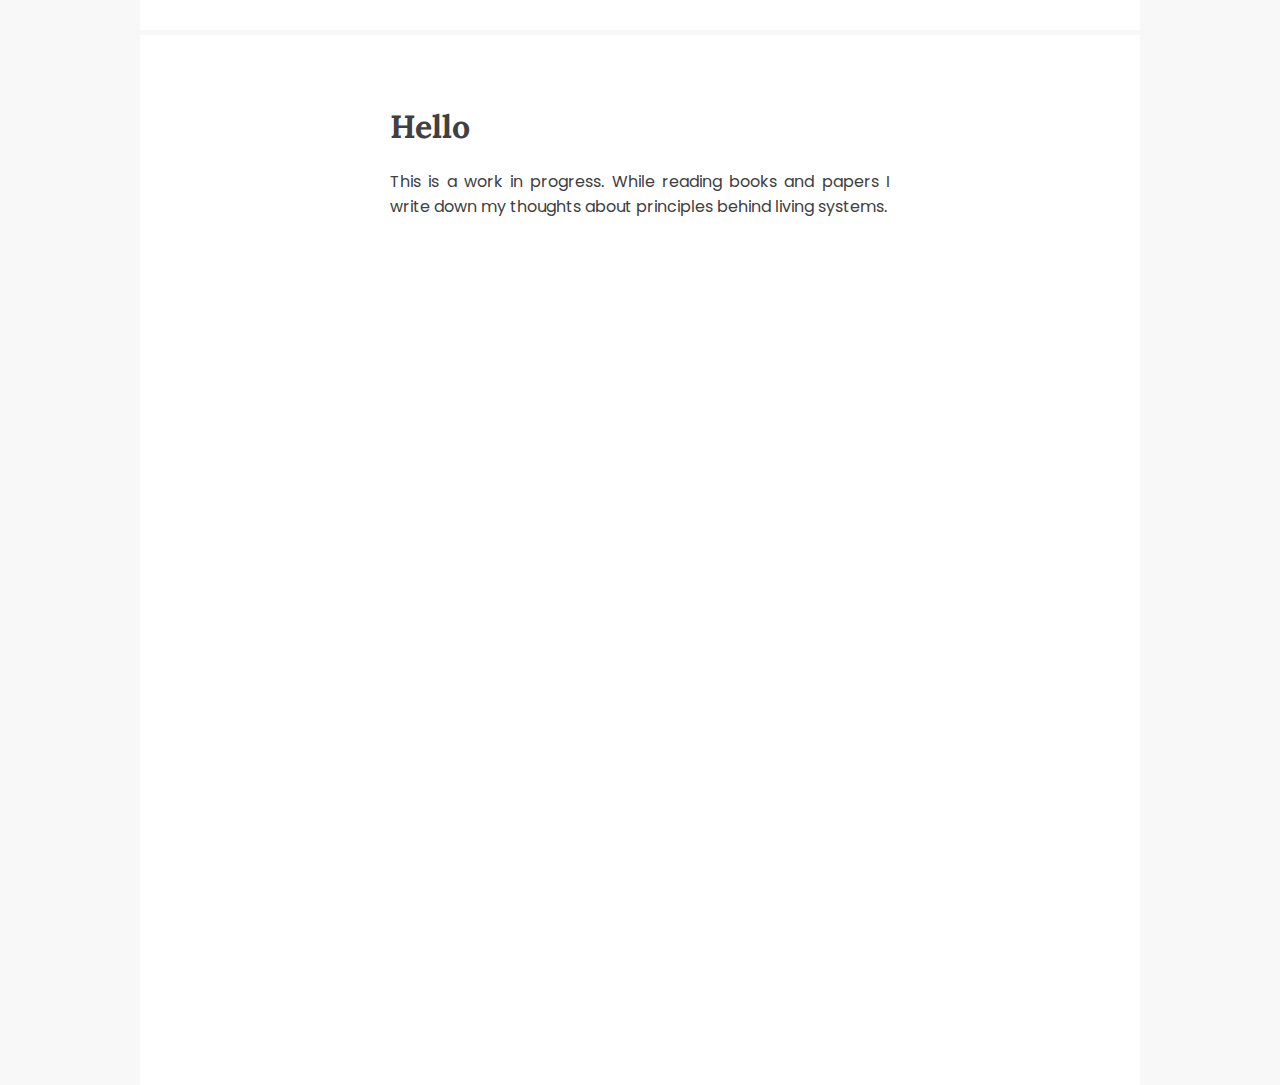
==== index.html @ 79686805 "Add files via upload" ====
<!DOCTYPE html>
<html>

<head>
<link rel="stylesheet" href="bio.css">
<link href='https://fonts.googleapis.com/css?family=Lora' rel='stylesheet'>
<link href='https://fonts.googleapis.com/css?family=Poppins' rel='stylesheet'>
<link href='https://fonts.googleapis.com/css?family=Kaisei+Opti' rel='stylesheet'>
</head>


<body>
	
	<div class="container">
	
		<header>
				<script src="header.js"></script>
		</header>
	
		<div class="content">
		
		<h1>Hello</h1>
		
		<p>This is a work in progress. While reading books and papers I write down my thoughts about principles behind living systems.</p>
		
		</div>
	
	</div>



</body>

</html>
---- bio.css ----
body {
	margin: 0;
	padding: 0;
	background-color: #f8f8f8;
}

div.container {
	max-width: 1000px;
	margin-left: auto;
	margin-right: auto;
	display: block;
	background-color: white; /*#f8f8f8;*/
}

header {
	text-align: center;
	font-family: Lora;
	padding-top: 30px;
	width: 100%;
	margin-left: auto;
	margin-right: auto;
	hpadding-bottom: 50px;
	border-bottom: solid #f8f8f8 5px;
	overflow: hidden;
}

header a#home {
	background-color: grey; 
	display: inline-block;
	background-size: cover;       
	width: 100px;
	height: 100px;
	border-radius: 50%;
}

header h1 {
	margin-top: 0px;
	font-size: 3em;
	font-family: Lora;
	color: #404040;
	margin-bottom:0px;
}

header h2 {
	font-family: Lora;
	padding-bottom: 40px;
	border-bottom: solid #f8f8f8 5px;
	color: gray;
	margin-top: 10px;
	padding-left: 20px;
	padding-right: 20px;
}

header div.menu {
	max-width: 500px;
	margin-left: auto;
	margin-right: auto;
	font-family: Lora;
	color: grey;
	padding-bottom: 20px;
}

header div.menu a {
	font-family: Poppins; /*Kaisei Opti;*/
	text-decoration: None;
	color: grey;
	font-size: 1.3em;
	padding: 5px;
	min-width: 20%;
	margin-left: 2%;
	margin-right: 2%;
}

header div.menu a:hover {
	color: #404040;
}

div.content {
	margin-left: auto;
	margin-right: auto;
	padding-left: 20px;
	padding-right: 20px;
	padding-top: 50px;
	padding-bottom: 100px;
	min-height: 100vh;
	max-width: 500px;
}

div.content h1 {
	text-align: left;
	font-family: Lora;
	font-size: 2em;
	color: #404040;
}

div.content h2 {
	text-align: center;
	font-family: Lora;
	font-size: 1.5em;
	color: gray;
}

div.content p {
	font-family: Poppins;
	font-size: 1em;
	text-align: justify;
	color: #404040;
}

div.content a {
	color: #404040;
}
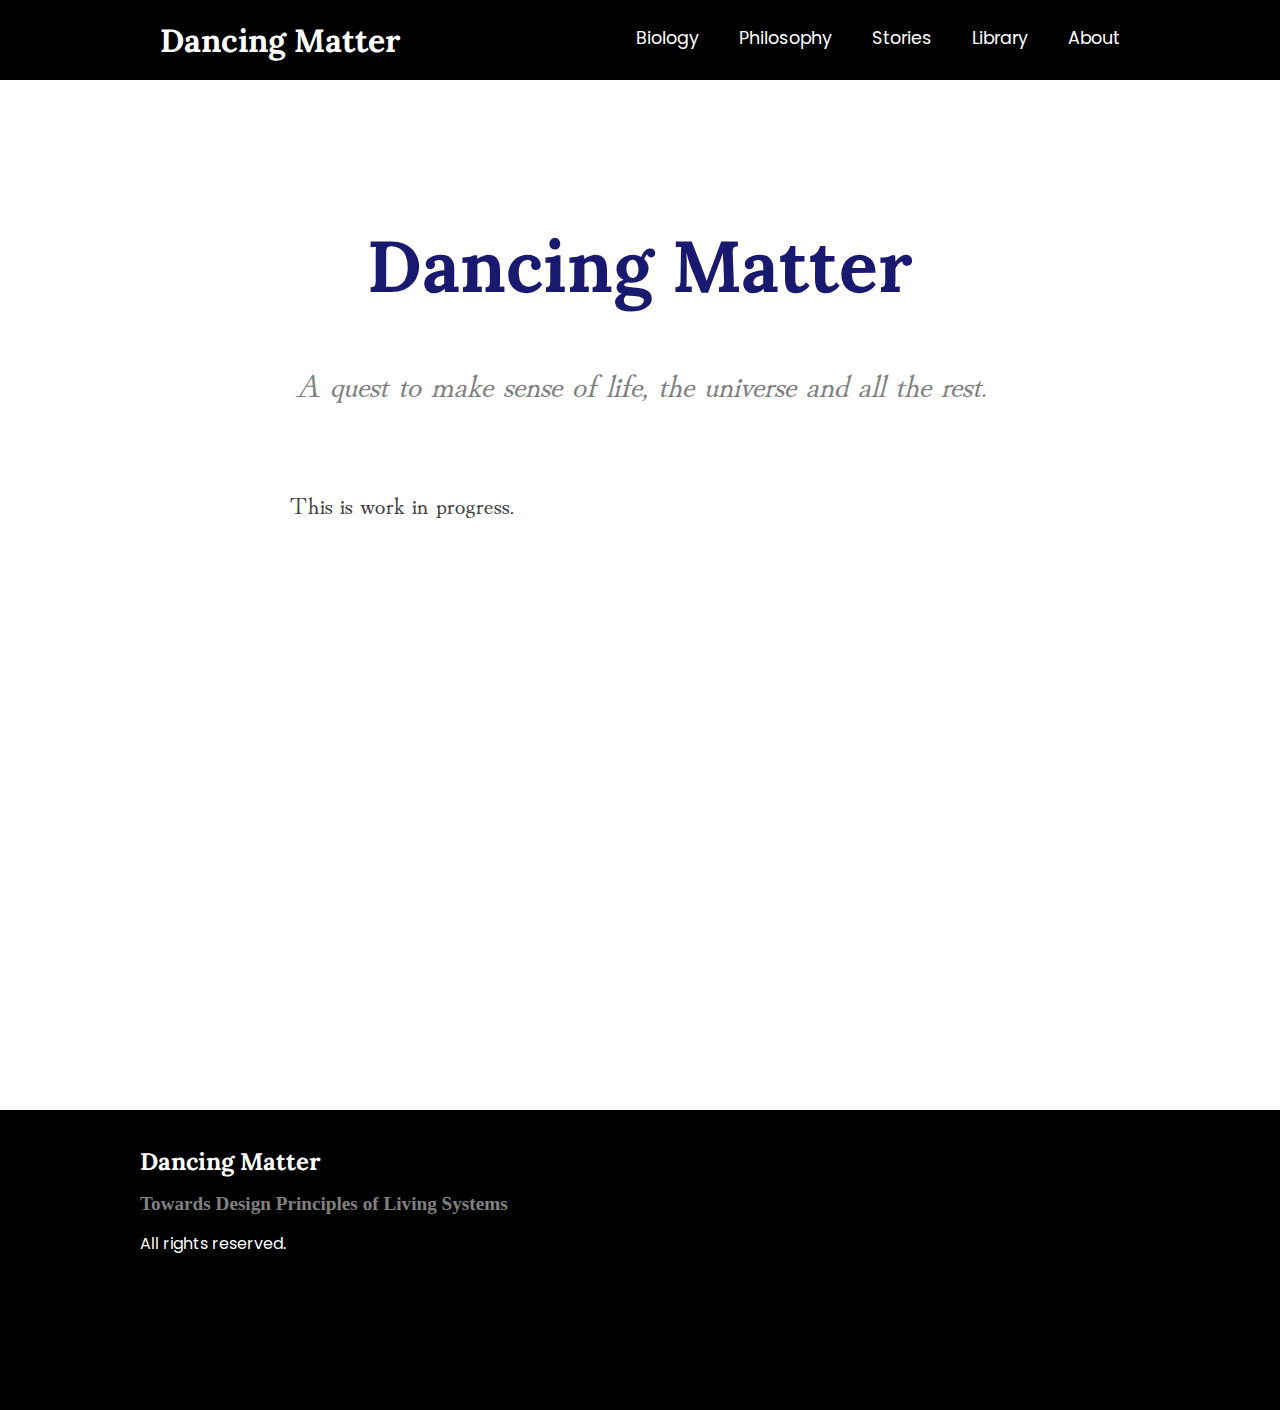
==== commit bbcec8ef: "initial correct files" ====
--- a/index.html
+++ b/index.html
@@ -2,30 +2,57 @@
 <html>
 
 <head>
-<link rel="stylesheet" href="bio.css">
+<link rel="stylesheet" href="bio2.css">
 <link href='https://fonts.googleapis.com/css?family=Lora' rel='stylesheet'>
 <link href='https://fonts.googleapis.com/css?family=Poppins' rel='stylesheet'>
 <link href='https://fonts.googleapis.com/css?family=Kaisei+Opti' rel='stylesheet'>
+<link href='https://fonts.googleapis.com/css?family=Hina+Mincho' rel='stylesheet'>
 </head>
 
 
 <body>
+
+	<div id="top">
+		<div class="wrapper">
+			<h1>Dancing Matter</h1>
+			<!--<h2>Towards Design Principles of Living Systems</h2>-->
+			<div class="menu">
+				<a href="texts/text_2.html">Biology</a>
+				<a href="#">Philosophy</a>
+				<a href="texts/children-of-evolution.html">Stories</a>
+				<a href="#">Library</a>
+				<a href="#">About</a>
+			</div>
+		</div>
+	</div>
+
+	<main>
 	
-	<div class="container">
-	
-		<header>
-				<script src="header.js"></script>
-		</header>
-	
-		<div class="content">
+		<div class="container">
 		
-		<h1>Hello</h1>
-		
-		<p>This is a work in progress. While reading books and papers I write down my thoughts about principles behind living systems.</p>
+			<div class="content">
+			
+			<header>
+				<p class="author">&nbsp;</p>
+				<h1>Dancing Matter</h1>
+				<h2>A quest to make sense of life, the universe and all the rest.</h2>
+			</header>
+			
+			<article>
+			<p>This is work in progress. </p>
+			</article>
 		
 		</div>
 	
-	</div>
+	</main>
+	
+	<footer>
+		<div class="wrapper">
+			<h1>Dancing Matter</h1>
+			<h2>Towards Design Principles of Living Systems</h2>
+			All rights reserved. 
+		</div>
+	</footer>
 
 
 
--- a/bio2.css
+++ b/bio2.css
@@ -0,0 +1,218 @@
+body {
+	margin: 0;
+	padding: 0;
+	background-color: #fff/*#f8f8f8;*/
+}
+
+main {
+	margin-top: 100px;
+}
+
+div.container {
+	max-width: 1000px;
+	margin-left: auto;
+	margin-right: auto;
+	display: block;
+	background-color: #fff;
+}
+
+div#top {
+	font-family: Lora;
+	width: 100%;
+	overflow: hidden;
+	height: 80px;
+	background-color: black;
+	float: left;
+	position: fixed;
+	top: 0px;
+}
+
+div#top div.wrapper {
+	max-width: 1000px;
+	margin-left: auto;
+	margin-right: auto;
+	padding-right: 5%;
+	padding-left: 5%;
+}
+
+div#top h1 {
+	margin-top: 0px;
+	font-size: 2em;
+	font-family: Lora;
+	color: #404040;
+	margin-bottom:0px;
+	float: left;
+	padding-top: 20px;
+	padding-left: 20px;
+	color: white;
+}
+
+div#top h2 {
+	font-family: Lora;
+	color: gray;
+	float: left;
+}
+
+div#top div.menu {
+	font-family: Lora;
+	color: white;
+	float: right;
+	width: auto;
+}
+
+div#top div.menu a {
+	font-family: Poppins; /*Kaisei Opti;*/
+	text-decoration: None;
+	color: white;
+	font-size: 1.1em;
+	padding: 20px;
+	padding-top: 25px;
+	float: left;
+	height: 80px;
+}
+
+div#top div.menu a:hover {
+	background-color: white;
+	color: black;
+	transition: 0.3s;
+}
+
+div.content article p.subhead::first-letter {
+	font-size: 2.7em;
+	font-weight: bold;
+	display: box;
+	float: left;
+	margin-right: 5px;
+	margin-top: 10px;
+	color: white; 
+	background-color: black;
+	border: 5px solid black;
+}
+
+div.content article span.subhead {
+	font-weight: bold;
+}
+
+
+div.content {
+	margin-left: auto;
+	margin-right: auto;
+	padding-left: 20px;
+	padding-right: 20px;
+	padding-top: 10px;
+	padding-bottom: 100px;
+	min-height: 100vh;
+	max-width: 700px;
+	max-width: 700px;
+}
+
+div.container img.titleimg {
+	width: 100%;
+	height: 600px;
+	object-fit: cover;
+}
+
+div.content header p.author {
+	text-align: center;
+	font-family: Hina Mincho;
+	font-size: 2em;
+	color: grey;
+	padding: 0;
+	margin-top: 10;
+}
+
+div.content header h1 {
+	text-align: center;
+	font-family: Lora;
+	font-size: 4.5em;
+	color: midnightblue;
+	padding-top: 0px;
+	margin-top: 0px;
+}
+
+
+div.content header h2 {
+	text-align: center;
+	font-family: Hina Mincho;
+	font-size: 2em;
+	color: grey;
+	font-style: oblique;
+	font-weight: normal;
+}
+
+div.content article {
+	margin-top: 80px;
+}
+
+div.content article h1 {
+	text-align: left;
+	font-family: Lora;
+	font-size: 1.5em;
+	color: #404040;
+	margin-top: 40px;
+}
+
+div.content article p.quote {
+	text-align: center;
+	padding: 30px;
+	font-family: Lora;
+	font-size: 1.5em;
+	color: gray;
+	font-style: oblique;
+}
+
+div.content article p {
+	font-family: Hina Mincho;
+	font-size: 1.5em;
+	text-align: justify;
+	color: #404040;
+}
+
+div.content article a {
+	color: #404040;
+}
+
+div.content article img {
+	max-width: 100%;
+	margin-left: auto;
+	margin-right: auto;
+	display: block;
+}
+
+div.content article p.subtitle {
+	text-align: center;
+	font-family: Lora;
+	font-size: 1.2em;
+	color: gray;
+}
+
+footer {
+	width: 100%;
+	height: 300px;
+	background-color: black;
+	color: white
+}
+
+footer div.wrapper {
+	max-width: 1000px;
+	margin-left: auto;
+	margin-right: auto;
+	padding-right: 5%;
+	padding-left: 5%;
+	padding-top: 20px;
+	font-size: 1em;
+	font-family: Poppins;
+}
+
+footer h1 {
+	font-size: 1.5em;
+	font-family: Lora;
+	color: #404040;
+	color: white;
+}
+
+footer h2 {
+	font-family: "Scala",Georgia,"Times New Roman",Times,serif;
+	color: gray;
+	font-size: 1.2em;
+}
